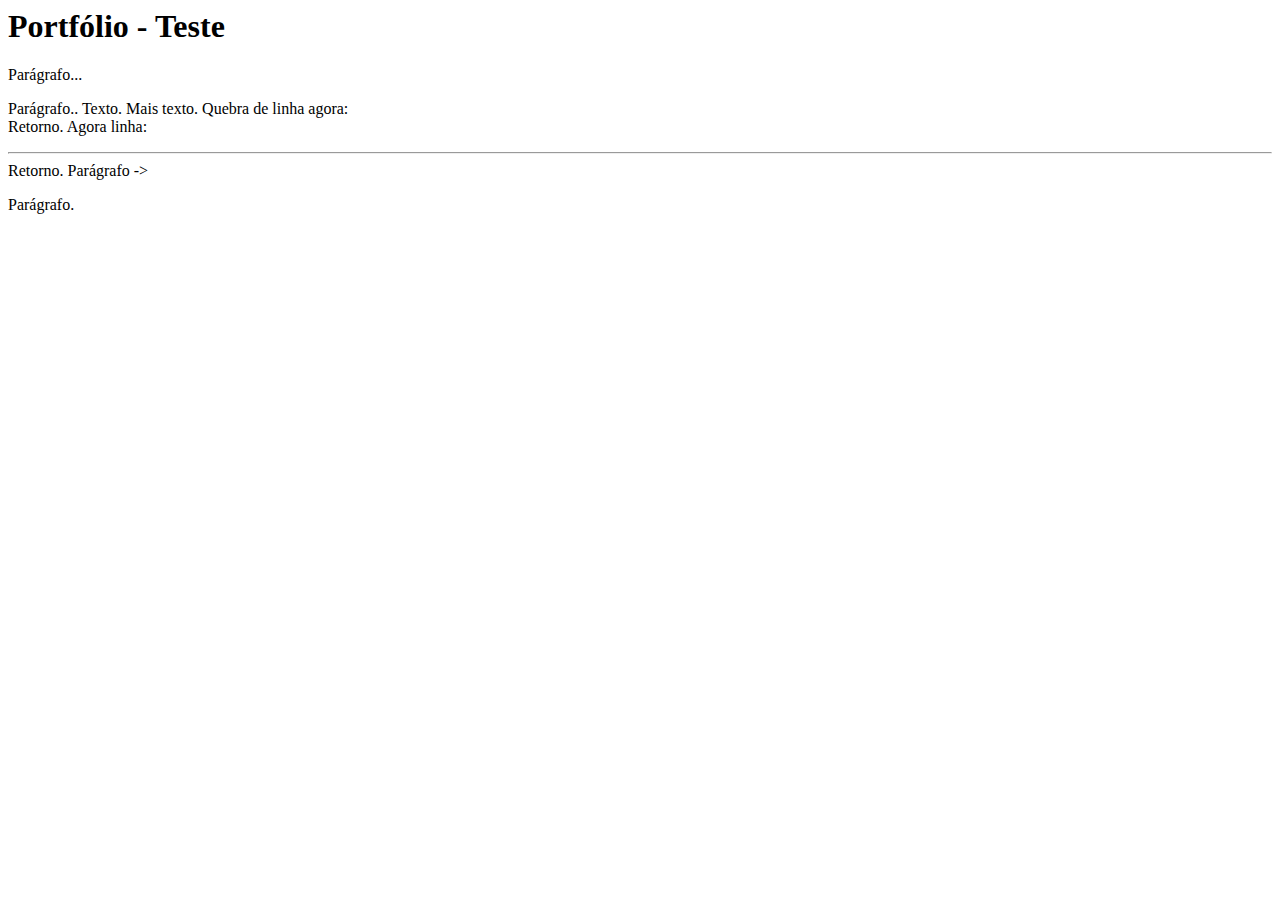
==== portfolio.html @ d3169457 "primeiro commit" ====
<html>
    <body>
        <h1> 
            Portfólio - Teste
        </h1>
        <p>
            Parágrafo...
        </p>
        <p>
            Parágrafo..
            Texto. Mais texto. Quebra de linha agora: 
            <br />
            Retorno. Agora linha:
            <hr>
            Retorno. Parágrafo ->
        </p>
        <p>
            Parágrafo.
        </p>
    </body>
</html>
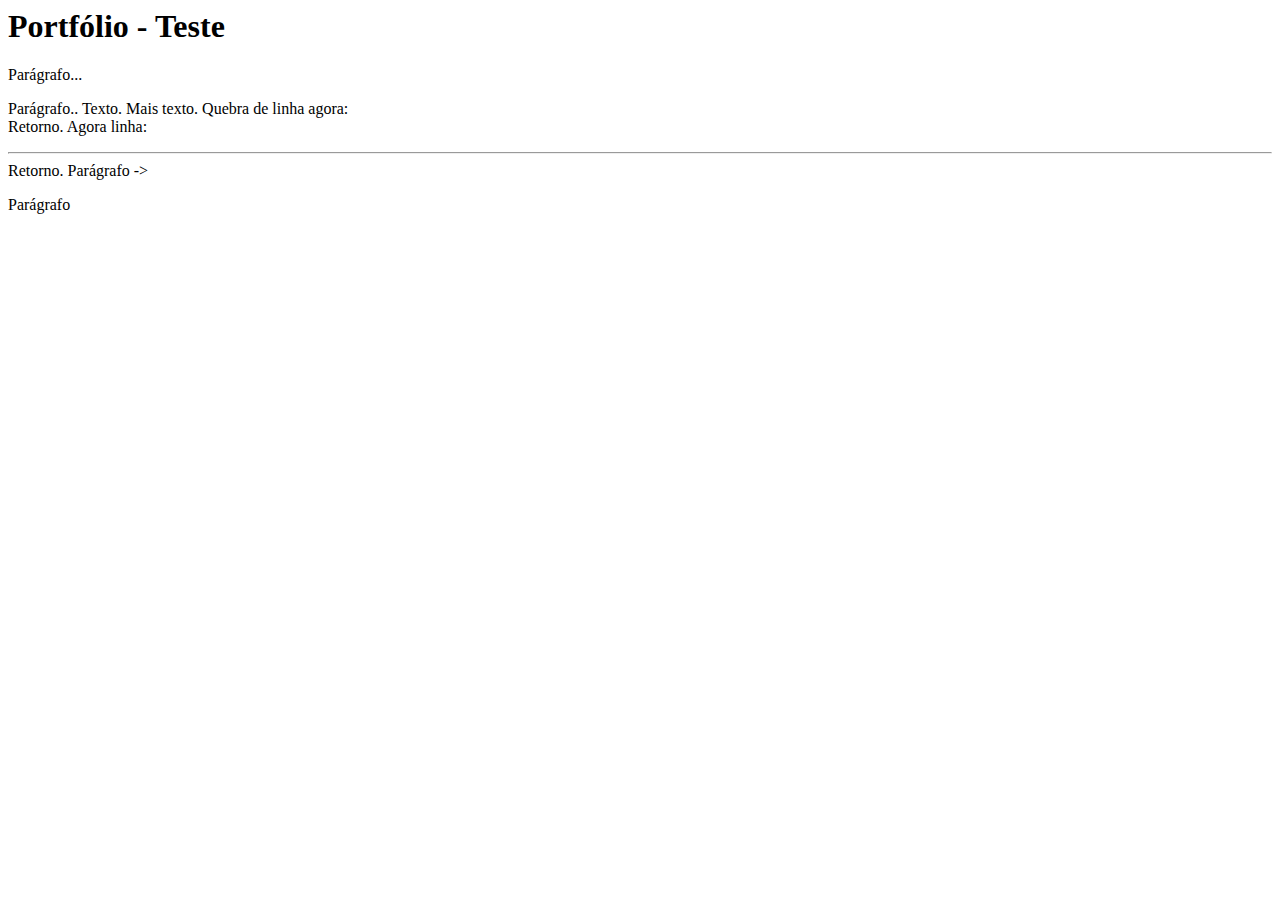
==== commit 93e07fd6: "quarto commit" ====
--- a/portfolio.html
+++ b/portfolio.html
@@ -15,7 +15,7 @@
             Retorno. Parágrafo ->
         </p>
         <p>
-            Parágrafo.
+            Parágrafo
         </p>
     </body>
 </html>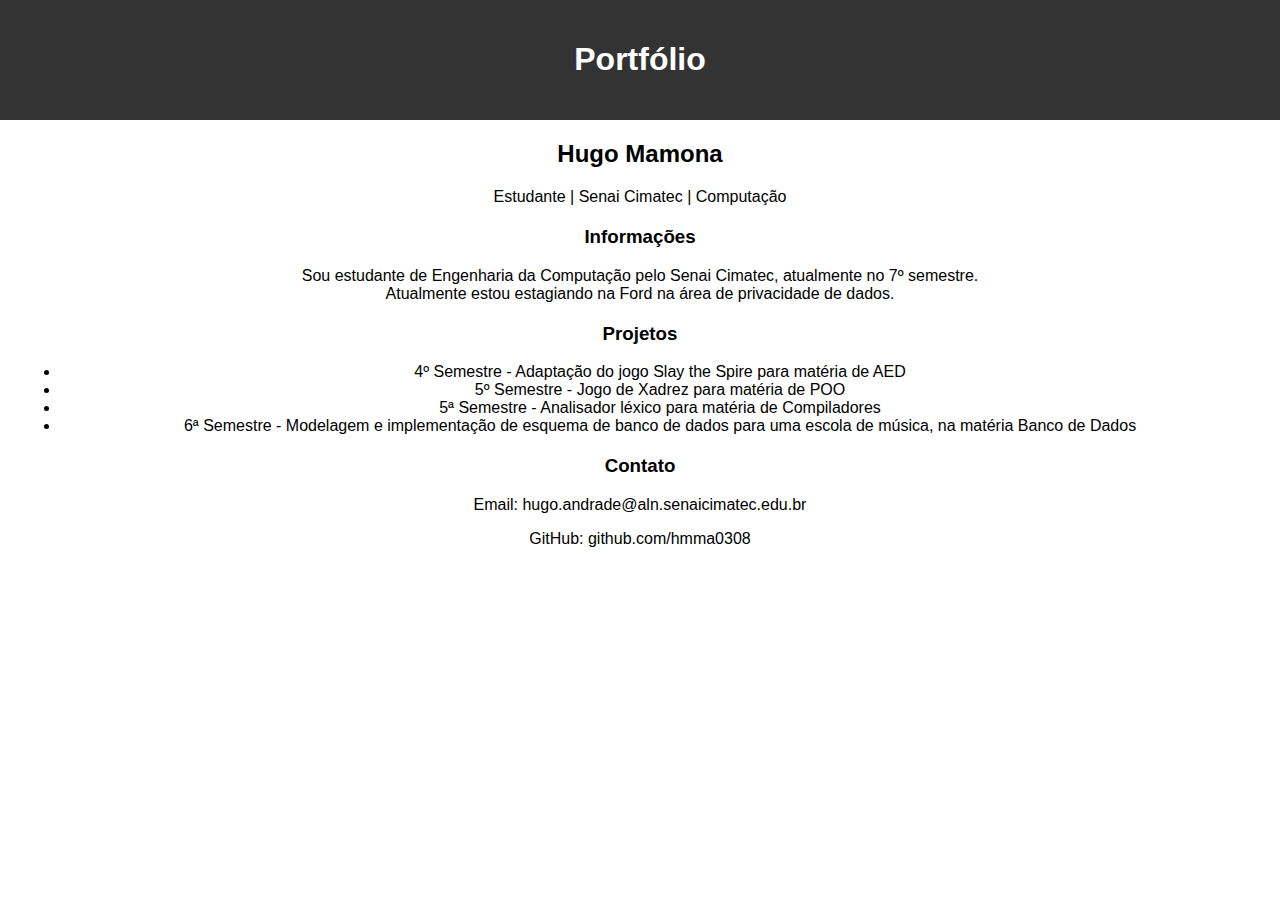
==== commit 94780843: "quinto commit" ====
--- a/portfolio.html
+++ b/portfolio.html
@@ -1,21 +1,60 @@
-<html>
-    <body>
-        <h1> 
-            Portfólio - Teste
-        </h1>
-        <p>
-            Parágrafo...
-        </p>
-        <p>
-            Parágrafo..
-            Texto. Mais texto. Quebra de linha agora: 
-            <br />
-            Retorno. Agora linha:
-            <hr>
-            Retorno. Parágrafo ->
-        </p>
-        <p>
-            Parágrafo
-        </p>
-    </body>
-</html>+<!DOCTYPE html>
+<html lang="en">
+  <head>
+    <meta charset="UTF-8" />
+    <meta name="viewport" content="width=device-width, initial-scale=1.0" />
+    <title>My Portfolio</title>
+    <style>
+      body {
+        font-family: Arial, sans-serif;
+        margin: 0;
+        padding: 0;
+        text-align: center;
+      }
+      header {
+        background: #333;
+        color: white;
+        padding: 20px;
+      }
+      section {
+        margin: 20px;
+      }
+      img {
+        border-radius: 50%;
+        width: 150px;
+        height: 150px;
+      }
+    </style>
+  </head>
+  <body>
+    <header>
+      <h1>Portfólio</h1>
+    </header>
+    <section>
+      <h2>Hugo Mamona</h2>
+      <p>Estudante | Senai Cimatec | Computação</p>
+    </section>
+    <section>
+      <h3>Informações</h3>
+      <p>
+        Sou estudante de Engenharia da Computação pelo Senai Cimatec, atualmente no 7º semestre.
+        <br />
+        Atualmente estou estagiando na Ford na área de privacidade de dados.
+      </p>
+    </section>
+    <section>
+      <h3>Projetos</h3>
+      <ul>
+        <li>4º Semestre - Adaptação do jogo Slay the Spire para matéria de AED</li>
+        <li>5º Semestre - Jogo de Xadrez para matéria de POO</li>
+        <li>5ª Semestre - Analisador léxico para matéria de Compiladores</li>
+        <li>6ª Semestre - Modelagem e implementação de esquema de banco de dados para uma escola de música, na matéria Banco de Dados</li>
+      </ul>
+    </section>
+    <section>
+      <h3>Contato</h3>
+      <p>Email: hugo.andrade@aln.senaicimatec.edu.br</p>
+      <p>GitHub: github.com/hmma0308</p>
+    </section>
+  </body>
+</html>
